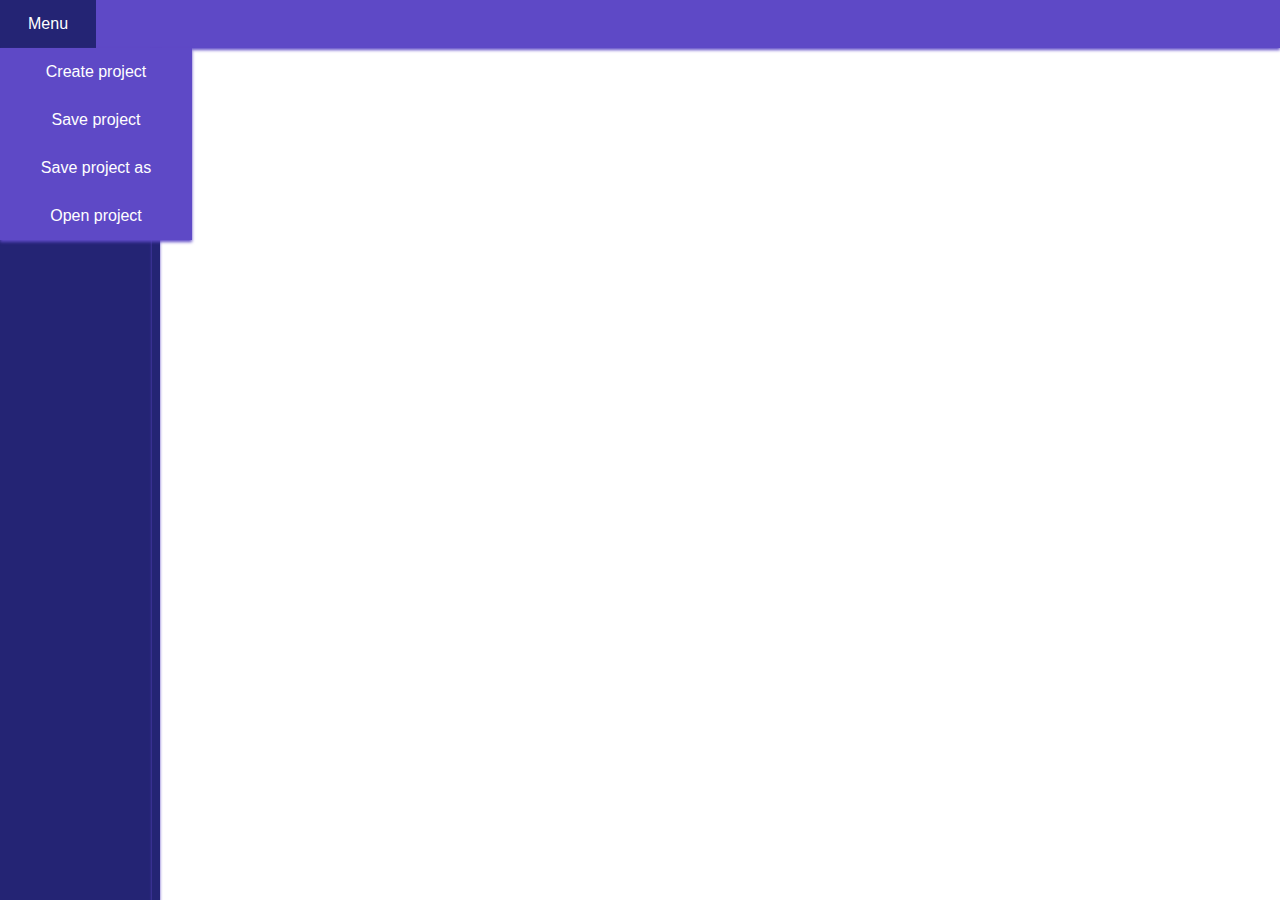
==== bin/index.html @ c23b2cc6 "Add min version. Some changes in project structure." ====
<!DOCTYPE html><html lang="en"><head><meta charset="UTF-8"><meta name="viewport" content="width=device-width, initial-scale=1.0"><style>*,*:before,*:after{margin:0;padding:0;box-sizing:border-box;user-select:none}html{font-size:100%;line-height:1.5;-webkit-text-size-adjust:100%;-webkit-font-smoothing:antialiased;scroll-behavior:smooth}body{font-family:Arial,sans-serif;background-color:#fff;color:#000}html,body{display:flex;flex-direction:column;height:100%}main{flex-grow:1}ul,ol{list-style:none}blockquote,q{quotes:none}blockquote:before,blockquote:after,q:before,q:after{content:""}table{border-collapse:collapse;border-spacing:0}button,input,textarea,select{font:inherit;color:inherit;background:none;border:none;outline:none}img,picture,video,canvas{max-width:100%;height:auto;display:block}a{text-decoration:none;color:inherit}.rflex-none-none-none{display:flex}.rflex-center-center-none{display:flex;align-items:center;justify-content:center}.rflex-center-center-small{display:flex;align-items:center;justify-content:center;gap:.25rem}.rflex-center-spacebetween-none{display:flex;align-items:center;justify-content:space-between}.cflex-none-none-small{display:flex;flex-direction:column;gap:var(--ui-flex-gap-small)}:root{--transition-very-fast: 75ms;--ui-root-color: rgb(94, 73, 198);--ui-root-color-hover: rgb(36, 36, 116);--ui-border-radius-container: 5px;--ui-flex-gap-small: .25rem}.navigator-container{background-color:var(--ui-root-color);box-shadow:0 2px 3px var(--ui-root-color)}.navigator-menu-button-wrapper{width:fit-content!important;position:relative}.navigator-menu-button-wrapper:hover .navigator-menu-list{display:block}.navigator-menu-button{transition:all var(--transition-very-fast);background-color:var(--ui-root-color);padding:.75rem 1.75rem;width:100%;text-align:center;color:#fff;cursor:pointer;position:relative;z-index:10}.navigator-menu-button:hover{transition:all var(--transition-very-fast);background-color:var(--ui-root-color-hover)}.navigator-menu-list{background-color:var(--ui-root-color);box-shadow:0 2px 3px var(--ui-root-color);position:absolute;display:none;left:0%;top:100%;width:12rem;overflow:hidden}.aside-menu-container{background-color:var(--ui-root-color-hover);position:relative;width:10rem;height:100%}.aside-menu-nodes-list{flex-grow:1;height:100%}.aside-menu-resizer{box-shadow:0 2px 3px var(--ui-root-color);transition:all var(--transition-very-fast) ease;width:.5rem;height:100%;cursor:e-resize}.aside-menu-resizer:active{transition:all var(--transition-very-fast) ease;background-color:var(--ui-root-color)}#aside-menu-contextmenu{position:absolute;left:0%;top:0%;z-index:9;width:9rem;background-color:var(--ui-root-color);border-radius:var(--ui-border-radius-container);box-shadow:0 2px 3px var(--ui-root-color);overflow:hidden}.aside-menu-contextmenu-button{transition:all var(--transition-very-fast);padding:.5rem 1rem;cursor:pointer;color:#fff;width:100%}.aside-menu-contextmenu-button:hover{transition:all var(--transition-very-fast) ease;background-color:var(--ui-root-color-hover)}.game-nodes-modal{position:absolute;left:0%;top:0%;width:100%;height:100%;z-index:12;background-color:#0006}.game-nodes-modal-body{border-radius:var(--ui-border-radius-container);box-shadow:0 2px 3px #0006;width:20rem;background-color:#fff;padding:.75rem}.game-nodes-modal-body-header{margin-bottom:.5rem;padding-bottom:.5rem;border-bottom:1px solid rgba(192,192,192,.4)}.game-nodes-modal-body-close-button{border-radius:var(--ui-border-radius-container);color:var(--ui-root-color);transition:all var(--transition-very-fast);border:1px solid var(--ui-root-color);cursor:pointer;padding:.25rem}.game-nodes-modal-body-close-button:hover{border-radius:var(--ui-border-radius-container);transition:all var(--transition-very-fast);border:1px solid var(--ui-root-color);background-color:var(--ui-root-color);box-shadow:0 2px 3px #0006;color:#fff;cursor:pointer;padding:.25rem}.game-nodes-modal-hidden{opacity:0;visibility:hidden}.game-nodes-list-item{border-radius:var(--ui-border-radius-container);transition:all var(--transition-very-fast) ease;text-align:left;padding:.5rem;cursor:pointer}.game-nodes-list-item:hover{transition:all var(--transition-very-fast) ease;background-color:var(--ui-root-color-hover);color:#fff}.game-nodes-list-item-selected{background-color:var(--ui-root-color-hover);color:#fff}.game-nodes-new-node-data-container{width:100%;margin-top:.5rem;padding-top:.5rem;border-top:1px solid rgba(192,192,192,.5)}.game-nodes-node-name-input{border-radius:var(--ui-border-radius-container);border:1px solid var(--ui-root-color);padding:.35rem .5rem}.game-nodes-input-error{border-radius:var(--ui-border-radius-container);color:#fff;padding:.45rem .5rem;background-color:#6e0000}.game-nodes-node-name-input::placeholder{color:var(--ui-root-color)}.game-nodes-form-submit-button{background-color:var(--ui-root-color);border-radius:var(--ui-border-radius-container);padding:.5rem;color:#fff}.game-nodes-form-submit-button:disabled{background-color:#b9abff}</style></head><body id="body"><nav class="navigator-container rflex-none-none-none"><div id="project-actions-button" class="navigator-menu-button navigator-menu-button-wrapper">Menu</div></nav><main><aside class="aside-menu-container rflex-none-none-none"><div class="aside-menu-nodes-list"></div><button class="aside-menu-resizer"></b></aside></main><script>class e{#e=void 0;#t=[];constructor(e){this.#e="string"==typeof e?document.createElement(e):e}get node(){return this.#e}setStyle(e,t){this.#e.style[e]=t}getStyleAsNumber(e){return+this.#e.style[e]}getStyleAsString(e){return this.#e.style[e]}addEvent(e,t){this.#e.addEventListener(e,t),this.#t.push({name:e,callback:t})}removeEvent(e,t){this.#e.removeEventListener(e,t)}delete(){let e=0,t=this.#t.length;for(;e<t;)this.removeEvent(this.#t[e].name,this.#t[e].callback),this.#t.shift(),e++;this.#e.remove(),this.#e=null}}const t={remove:function(...t){let n=0,o=t.length;for(;n<o;)t[n]instanceof e?t[n].delete():t[n]instanceof HTMLElement&&t[n].remove(),n++;t=null},isElementExist:function(e){if(!e)return!1;const t=e.getAttribute("id"),n=e.getAttribute("class");let o;return o=t?document.getElementById(t):document.querySelector(`.${n}`),o===e}};let n=null,o=null,s=null,i=null,l=null,d=null;function r(){a()}function a(){k(),d?.removeEventListener("click",r),t.remove(d,l,i,s,o,n),n=null,o=null,s=null,i=null,l=null,d=null}function u(e){switch(e){case"GameNodesModalContainer":return n;case"GameNodesModalBody":case"GameNodesModalBody":return o;case"GameNodesModalHeader":return s;case"GameNodesModalHeaderTitle":return i;case"GameNodesModalHeaderTitleText":case"GameNodesModalHeaderTitleText":return l;case"GameNodesModalCloseButton":return d}}function c(e){return Array.isArray(e)}function m(e){return null===e||"null"===e}class h{#e=null;constructor(e,t=!0){this.#e=e,"boolean"==typeof t&&!t&&Object.freeze(this)}get(){return this.#e}set(e,t){c(this.#e)&&t&&"string"==typeof e?this.#e[t]=e:this.#e=e}toUpperCase(){return m(this.#e)||c(this.#e)||(this.#e=this.#e.toUpperCase()),this}toLowerCase(){return m(this.#e)||c(this.#e)||(this.#e=this.#e.toLowerCase()),this}trim(){return m(this.#e)||c(this.#e)||(this.str=this.#e.trim()),this}repeat(e){return m(this.#e)||c(this.#e)?(console.warn("You trying to use repeat function on non string value"),this):(this.#e=this.#e.repeat(e),this)}replace(e,t){return m(this.#e)||c(this.#e)?(console.warn("You trying to use replace function on non string value"),this):(this.#e=this.#e.replace(e,t),this)}search(e){return m(this.#e)||c(this.#e)?(console.warn("You trying to use search function on non string value"),0):this.#e.search(e)}slice(e,t){return m(this.#e)||c(this.#e)?(console.warn("You trying to use slice function on non string value"),this):(this.#e=this.#e.slice(e,t),this)}split(e,t){return m(this.#e)||c(this.#e)?(console.warn("You trying to use split function on non string value"),this):(this.#e=this.str.split(e,t),this)}join(e){return m(this.#e)||!c(this.#e)?(console.warn("You trying to use join function on non array value"),this):(this.#e=this.#e.join(e),this)}includes(e,t){return m(this.#e)||!c(this.#e)?(console.warn("You trying to use join function on non array value"),!1):this.#e.includes(e,t)}iterator(e){const t=c(this.#e),n=t?this.#e:this.#e.split("");let o=0;const s=n.length;for(;o<s;){const t=e(n[o]);if("string"!=typeof t)throw new TypeError(`${t} is not of type "string"!`);n[o]=t,o++}return this.#e=t?n:n.join(),this}}const p=new h("2D_CHARACHTER_BODY",!1),v=new h("2D_COLLISION_BODY",!1),y=new h("SPRITE",!1),f=new h("NODE_2D",!1),g=[{type:p,typeName:new h("2D Character Body",!1)},{type:v,typeName:new h("2D Collision Body",!1)},{type:y,typeName:new h("Sprite",!1)},{type:f,typeName:new h("Node 2D",!1)}],C=3;let E=null,L=null,b=null,x=null,w=null,N=null,A=[],M=null;function k(){t.remove(...A,N,b,x,w,L,E),E=null,L=null,b=null,x=null,w=null,N=null,A=[],M=null}let S=null,j=null,B=null;function G(e){e.stopPropagation(),D(),function(){const e="div";n=document.createElement(e),o=document.createElement(e),s=document.createElement(e),i=document.createElement(e),l=document.createElement("p"),d=document.createElement("button"),n.classList.add("game-nodes-modal","game-nodes-modal-hidden","rflex-center-center-none"),o.classList.add("game-nodes-modal-body"),s.classList.add("game-nodes-modal-body-header","rflex-center-spacebetween-none"),i.classList.add("rflex-center-center-small"),d.classList.add("game-nodes-modal-body-close-button","rflex-center-center-none"),l.textContent="Node types",d.innerHTML='<svg width="18" height="18" viewBox="0 0 24 24" fill="none" stroke="currentColor" stroke-width="2" stroke-linecap="round" stroke-linejoin="round" class="lucide lucide-x"><path d="M18 6 6 18"/><path d="m6 6 12 12"/></svg>',i.innerHTML='<svg width="15" height="15" viewBox="0 0 24 24" fill="none" stroke="currentColor" stroke-width="1" stroke-linecap="round" stroke-linejoin="round" class="lucide lucide-workflow"><rect width="8" height="8" x="3" y="3" rx="2"/><path d="M7 11v4a2 2 0 0 0 2 2h4"/><rect width="8" height="8" x="13" y="13" rx="2"/></svg>',i.insertAdjacentElement("beforeend",l),s.appendChild(i),s.appendChild(d),o.appendChild(s),n.appendChild(o),d.addEventListener("click",r),document.getElementById("body").appendChild(n)}(),function(){const e="game-nodes-list-item-selected",t="cflex-none-none-small";E=document.createElement("form"),L=document.createElement("div"),E.setAttribute("class",t),L.setAttribute("class",t);let n=0,o=g.length;for(;n<o;){const t=document.createElement("button"),o=g[n];t.classList.add("game-nodes-list-item"),t.setAttribute("type","button"),t.textContent=o.typeName.get(),t.addEventListener("click",(function(t){const n=t.target;n.classList.contains(e)?n.classList.remove(e):(L.querySelector(`.${e}`)?.classList?.remove(e),n.classList.add(e)),M={type:o.type,typeName:o.typeName,name:"",childrens:{}}})),L.appendChild(t),A.push(t),n++}b=document.createElement("input"),x=document.createElement("button"),w=document.createElement("div"),N=document.createElement("section"),N.classList.add("game-nodes-input-error"),N.setAttribute("hidden","true"),b.setAttribute("placeholder","Node name"),b.classList.add("game-nodes-node-name-input"),x.setAttribute("disabled","true"),x.textContent="Insert new node",x.classList.add("game-nodes-form-submit-button"),w.classList.add("game-nodes-new-node-data-container",t),w.appendChild(b),w.appendChild(N),w.appendChild(x),E.appendChild(L),E.appendChild(w),u("GameNodesModalContainer").querySelector(".game-nodes-modal-body").appendChild(E),E.addEventListener("submit",(function(e){e.preventDefault(),b.value.length<C?(N.textContent="Node name is not correct!",N.removeAttribute("hidden")):M?(M.type,M.typeName,b.value,k(),u("GameNodesModalContainer").classList.add("game-nodes-modal-hidden")):(N.textContent="You need to select node type!",N.removeAttribute("hidden"))}))}(),u("GameNodesModalContainer").classList.remove("game-nodes-modal-hidden")}function D(){S?.removeEventListener("click",G),t.remove(S,j,B),S=null,j=null,B=null}function T(e){switch(e){case"AsideContextMenu":return B;case"AddNode":return S;case"RemoveNode":return j}}function Y(e,t,n){switch(e){case"AsideContextMenu":B.style[t]=n;break;case"AddNode":S.style[t]=n;break;case"RemoveNode":j.style[t]=n}}const H=document.querySelector(".aside-menu-resizer"),I=document.querySelector(".aside-menu-container"),O=4,R=9,$=window.innerWidth;let q=0;function _(e){e.preventDefault();const t=e.clientX,n=e.clientY;T("AsideContextMenu")?(Y("AsideContextMenu","left",`${t}px`),Y("AsideContextMenu","top",n-40+"px")):(function(){const e="aside-menu-contextmenu-button",t="button";S=document.createElement(t),j=document.createElement(t),B=document.createElement("section"),S.classList.add(e),j.classList.add(e),S.textContent="Add new node",j.textContent="Remove node",S.addEventListener("click",G),B.setAttribute("id","aside-menu-contextmenu"),B.appendChild(S),B.appendChild(j)}(),Y("AsideContextMenu","left",`${t}px`),Y("AsideContextMenu","top",n-40+"px"),I.appendChild(T("AsideContextMenu")))}function z(){q=0,document.body.removeEventListener("mousemove",U)}function P(){q=parseFloat(getComputedStyle(H).width),document.body.addEventListener("mousemove",U),D()}function U(e){const t=e.clientX+q;t<$/O&&!(t<$/R)&&(I.style.width=`${t}px`)}const X=document.getElementById("project-actions-button");let F=null,W=null,J=null,K=null,Q=null;function V(){(function(){const e="navigator-menu-button",t="button";F=document.createElement(t),W=document.createElement(t),J=document.createElement(t),K=document.createElement(t),F.classList.add(e),W.classList.add(e),J.classList.add(e),K.classList.add(e),F.textContent="Create project",W.textContent="Save project",J.textContent="Save project as",K.textContent="Open project",Q=document.createElement("ul"),Q.classList.add("navigator-menu-list"),Q.appendChild(F),Q.appendChild(W),Q.appendChild(J),Q.appendChild(K)})(),X.appendChild(Q)}function Z(){t.remove(F,W,J,K,Q),F=null,W=null,J=null,K=null,Q=null}document.body.addEventListener("click",(function(e){document.body.removeEventListener("mousemove",U);const t=u("GameNodesModalBody"),n=T("AsideContextMenu"),o=u("GameNodesModalContainer");n&&!n.contains(e.target)&&D(),o&&!t.contains(e.target)&&a()})),X.addEventListener("mouseenter",V),X.addEventListener("mouseleave",Z),H.addEventListener("mousedown",P),H.addEventListener("mouseup",z),I.addEventListener("contextmenu",_);</script></body></html>
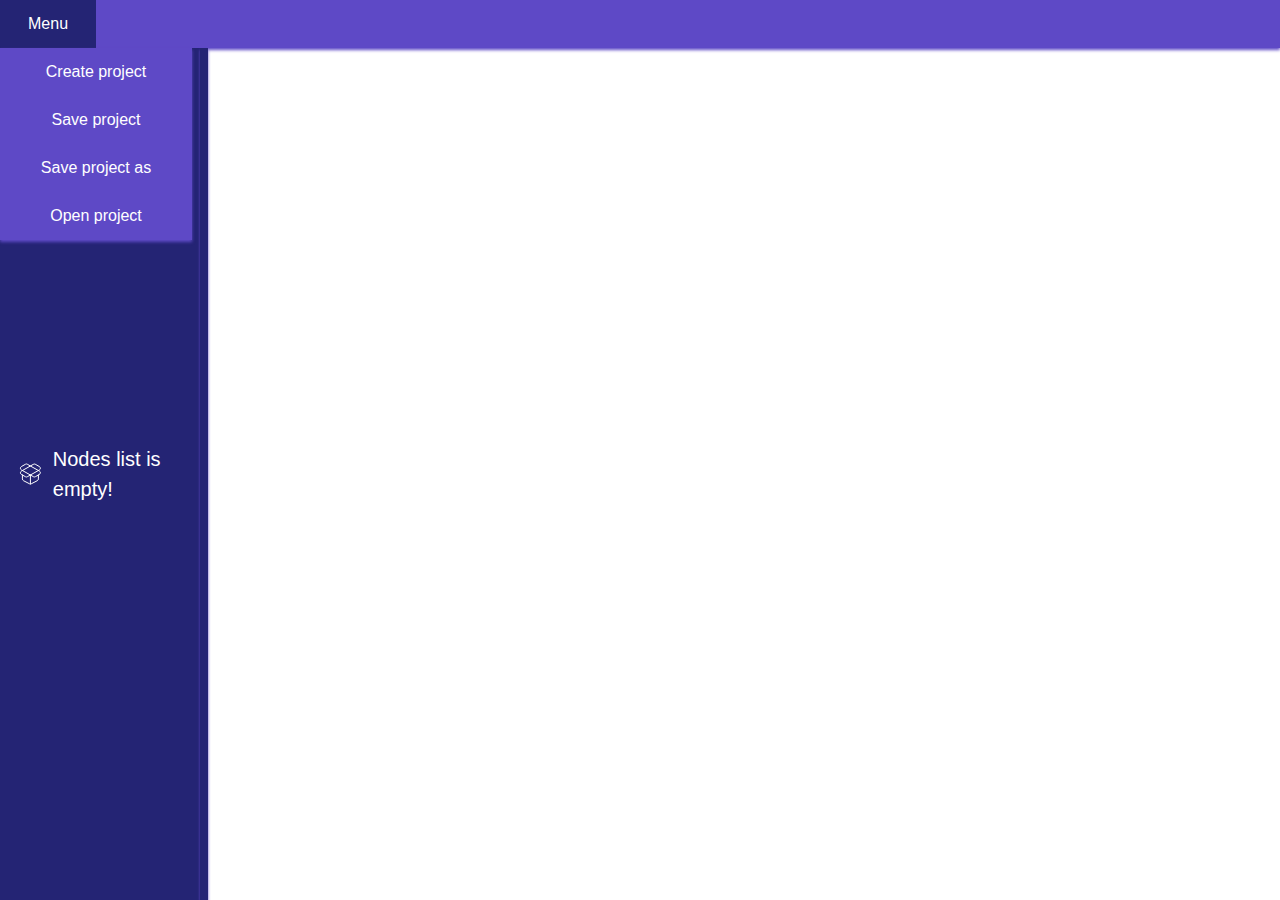
==== commit 8c3a139f: "Add UI State class und UI Element class for simple work with HTML DOM elements." ====
--- a/bin/index.html
+++ b/bin/index.html
@@ -1 +1 @@
-<!DOCTYPE html><html lang="en"><head><meta charset="UTF-8"><meta name="viewport" content="width=device-width, initial-scale=1.0"><style>*,*:before,*:after{margin:0;padding:0;box-sizing:border-box;user-select:none}html{font-size:100%;line-height:1.5;-webkit-text-size-adjust:100%;-webkit-font-smoothing:antialiased;scroll-behavior:smooth}body{font-family:Arial,sans-serif;background-color:#fff;color:#000}html,body{display:flex;flex-direction:column;height:100%}main{flex-grow:1}ul,ol{list-style:none}blockquote,q{quotes:none}blockquote:before,blockquote:after,q:before,q:after{content:""}table{border-collapse:collapse;border-spacing:0}button,input,textarea,select{font:inherit;color:inherit;background:none;border:none;outline:none}img,picture,video,canvas{max-width:100%;height:auto;display:block}a{text-decoration:none;color:inherit}.rflex-none-none-none{display:flex}.rflex-center-center-none{display:flex;align-items:center;justify-content:center}.rflex-center-center-small{display:flex;align-items:center;justify-content:center;gap:.25rem}.rflex-center-spacebetween-none{display:flex;align-items:center;justify-content:space-between}.cflex-none-none-small{display:flex;flex-direction:column;gap:var(--ui-flex-gap-small)}:root{--transition-very-fast: 75ms;--ui-root-color: rgb(94, 73, 198);--ui-root-color-hover: rgb(36, 36, 116);--ui-border-radius-container: 5px;--ui-flex-gap-small: .25rem}.navigator-container{background-color:var(--ui-root-color);box-shadow:0 2px 3px var(--ui-root-color)}.navigator-menu-button-wrapper{width:fit-content!important;position:relative}.navigator-menu-button-wrapper:hover .navigator-menu-list{display:block}.navigator-menu-button{transition:all var(--transition-very-fast);background-color:var(--ui-root-color);padding:.75rem 1.75rem;width:100%;text-align:center;color:#fff;cursor:pointer;position:relative;z-index:10}.navigator-menu-button:hover{transition:all var(--transition-very-fast);background-color:var(--ui-root-color-hover)}.navigator-menu-list{background-color:var(--ui-root-color);box-shadow:0 2px 3px var(--ui-root-color);position:absolute;display:none;left:0%;top:100%;width:12rem;overflow:hidden}.aside-menu-container{background-color:var(--ui-root-color-hover);position:relative;width:10rem;height:100%}.aside-menu-nodes-list{flex-grow:1;height:100%}.aside-menu-resizer{box-shadow:0 2px 3px var(--ui-root-color);transition:all var(--transition-very-fast) ease;width:.5rem;height:100%;cursor:e-resize}.aside-menu-resizer:active{transition:all var(--transition-very-fast) ease;background-color:var(--ui-root-color)}#aside-menu-contextmenu{position:absolute;left:0%;top:0%;z-index:9;width:9rem;background-color:var(--ui-root-color);border-radius:var(--ui-border-radius-container);box-shadow:0 2px 3px var(--ui-root-color);overflow:hidden}.aside-menu-contextmenu-button{transition:all var(--transition-very-fast);padding:.5rem 1rem;cursor:pointer;color:#fff;width:100%}.aside-menu-contextmenu-button:hover{transition:all var(--transition-very-fast) ease;background-color:var(--ui-root-color-hover)}.game-nodes-modal{position:absolute;left:0%;top:0%;width:100%;height:100%;z-index:12;background-color:#0006}.game-nodes-modal-body{border-radius:var(--ui-border-radius-container);box-shadow:0 2px 3px #0006;width:20rem;background-color:#fff;padding:.75rem}.game-nodes-modal-body-header{margin-bottom:.5rem;padding-bottom:.5rem;border-bottom:1px solid rgba(192,192,192,.4)}.game-nodes-modal-body-close-button{border-radius:var(--ui-border-radius-container);color:var(--ui-root-color);transition:all var(--transition-very-fast);border:1px solid var(--ui-root-color);cursor:pointer;padding:.25rem}.game-nodes-modal-body-close-button:hover{border-radius:var(--ui-border-radius-container);transition:all var(--transition-very-fast);border:1px solid var(--ui-root-color);background-color:var(--ui-root-color);box-shadow:0 2px 3px #0006;color:#fff;cursor:pointer;padding:.25rem}.game-nodes-modal-hidden{opacity:0;visibility:hidden}.game-nodes-list-item{border-radius:var(--ui-border-radius-container);transition:all var(--transition-very-fast) ease;text-align:left;padding:.5rem;cursor:pointer}.game-nodes-list-item:hover{transition:all var(--transition-very-fast) ease;background-color:var(--ui-root-color-hover);color:#fff}.game-nodes-list-item-selected{background-color:var(--ui-root-color-hover);color:#fff}.game-nodes-new-node-data-container{width:100%;margin-top:.5rem;padding-top:.5rem;border-top:1px solid rgba(192,192,192,.5)}.game-nodes-node-name-input{border-radius:var(--ui-border-radius-container);border:1px solid var(--ui-root-color);padding:.35rem .5rem}.game-nodes-input-error{border-radius:var(--ui-border-radius-container);color:#fff;padding:.45rem .5rem;background-color:#6e0000}.game-nodes-node-name-input::placeholder{color:var(--ui-root-color)}.game-nodes-form-submit-button{background-color:var(--ui-root-color);border-radius:var(--ui-border-radius-container);padding:.5rem;color:#fff}.game-nodes-form-submit-button:disabled{background-color:#b9abff}</style></head><body id="body"><nav class="navigator-container rflex-none-none-none"><div id="project-actions-button" class="navigator-menu-button navigator-menu-button-wrapper">Menu</div></nav><main><aside class="aside-menu-container rflex-none-none-none"><div class="aside-menu-nodes-list"></div><button class="aside-menu-resizer"></b></aside></main><script>class e{#e=void 0;#t=[];constructor(e){this.#e="string"==typeof e?document.createElement(e):e}get node(){return this.#e}setStyle(e,t){this.#e.style[e]=t}getStyleAsNumber(e){return+this.#e.style[e]}getStyleAsString(e){return this.#e.style[e]}addEvent(e,t){this.#e.addEventListener(e,t),this.#t.push({name:e,callback:t})}removeEvent(e,t){this.#e.removeEventListener(e,t)}delete(){let e=0,t=this.#t.length;for(;e<t;)this.removeEvent(this.#t[e].name,this.#t[e].callback),this.#t.shift(),e++;this.#e.remove(),this.#e=null}}const t={remove:function(...t){let n=0,o=t.length;for(;n<o;)t[n]instanceof e?t[n].delete():t[n]instanceof HTMLElement&&t[n].remove(),n++;t=null},isElementExist:function(e){if(!e)return!1;const t=e.getAttribute("id"),n=e.getAttribute("class");let o;return o=t?document.getElementById(t):document.querySelector(`.${n}`),o===e}};let n=null,o=null,s=null,i=null,l=null,d=null;function r(){a()}function a(){k(),d?.removeEventListener("click",r),t.remove(d,l,i,s,o,n),n=null,o=null,s=null,i=null,l=null,d=null}function u(e){switch(e){case"GameNodesModalContainer":return n;case"GameNodesModalBody":case"GameNodesModalBody":return o;case"GameNodesModalHeader":return s;case"GameNodesModalHeaderTitle":return i;case"GameNodesModalHeaderTitleText":case"GameNodesModalHeaderTitleText":return l;case"GameNodesModalCloseButton":return d}}function c(e){return Array.isArray(e)}function m(e){return null===e||"null"===e}class h{#e=null;constructor(e,t=!0){this.#e=e,"boolean"==typeof t&&!t&&Object.freeze(this)}get(){return this.#e}set(e,t){c(this.#e)&&t&&"string"==typeof e?this.#e[t]=e:this.#e=e}toUpperCase(){return m(this.#e)||c(this.#e)||(this.#e=this.#e.toUpperCase()),this}toLowerCase(){return m(this.#e)||c(this.#e)||(this.#e=this.#e.toLowerCase()),this}trim(){return m(this.#e)||c(this.#e)||(this.str=this.#e.trim()),this}repeat(e){return m(this.#e)||c(this.#e)?(console.warn("You trying to use repeat function on non string value"),this):(this.#e=this.#e.repeat(e),this)}replace(e,t){return m(this.#e)||c(this.#e)?(console.warn("You trying to use replace function on non string value"),this):(this.#e=this.#e.replace(e,t),this)}search(e){return m(this.#e)||c(this.#e)?(console.warn("You trying to use search function on non string value"),0):this.#e.search(e)}slice(e,t){return m(this.#e)||c(this.#e)?(console.warn("You trying to use slice function on non string value"),this):(this.#e=this.#e.slice(e,t),this)}split(e,t){return m(this.#e)||c(this.#e)?(console.warn("You trying to use split function on non string value"),this):(this.#e=this.str.split(e,t),this)}join(e){return m(this.#e)||!c(this.#e)?(console.warn("You trying to use join function on non array value"),this):(this.#e=this.#e.join(e),this)}includes(e,t){return m(this.#e)||!c(this.#e)?(console.warn("You trying to use join function on non array value"),!1):this.#e.includes(e,t)}iterator(e){const t=c(this.#e),n=t?this.#e:this.#e.split("");let o=0;const s=n.length;for(;o<s;){const t=e(n[o]);if("string"!=typeof t)throw new TypeError(`${t} is not of type "string"!`);n[o]=t,o++}return this.#e=t?n:n.join(),this}}const p=new h("2D_CHARACHTER_BODY",!1),v=new h("2D_COLLISION_BODY",!1),y=new h("SPRITE",!1),f=new h("NODE_2D",!1),g=[{type:p,typeName:new h("2D Character Body",!1)},{type:v,typeName:new h("2D Collision Body",!1)},{type:y,typeName:new h("Sprite",!1)},{type:f,typeName:new h("Node 2D",!1)}],C=3;let E=null,L=null,b=null,x=null,w=null,N=null,A=[],M=null;function k(){t.remove(...A,N,b,x,w,L,E),E=null,L=null,b=null,x=null,w=null,N=null,A=[],M=null}let S=null,j=null,B=null;function G(e){e.stopPropagation(),D(),function(){const e="div";n=document.createElement(e),o=document.createElement(e),s=document.createElement(e),i=document.createElement(e),l=document.createElement("p"),d=document.createElement("button"),n.classList.add("game-nodes-modal","game-nodes-modal-hidden","rflex-center-center-none"),o.classList.add("game-nodes-modal-body"),s.classList.add("game-nodes-modal-body-header","rflex-center-spacebetween-none"),i.classList.add("rflex-center-center-small"),d.classList.add("game-nodes-modal-body-close-button","rflex-center-center-none"),l.textContent="Node types",d.innerHTML='<svg width="18" height="18" viewBox="0 0 24 24" fill="none" stroke="currentColor" stroke-width="2" stroke-linecap="round" stroke-linejoin="round" class="lucide lucide-x"><path d="M18 6 6 18"/><path d="m6 6 12 12"/></svg>',i.innerHTML='<svg width="15" height="15" viewBox="0 0 24 24" fill="none" stroke="currentColor" stroke-width="1" stroke-linecap="round" stroke-linejoin="round" class="lucide lucide-workflow"><rect width="8" height="8" x="3" y="3" rx="2"/><path d="M7 11v4a2 2 0 0 0 2 2h4"/><rect width="8" height="8" x="13" y="13" rx="2"/></svg>',i.insertAdjacentElement("beforeend",l),s.appendChild(i),s.appendChild(d),o.appendChild(s),n.appendChild(o),d.addEventListener("click",r),document.getElementById("body").appendChild(n)}(),function(){const e="game-nodes-list-item-selected",t="cflex-none-none-small";E=document.createElement("form"),L=document.createElement("div"),E.setAttribute("class",t),L.setAttribute("class",t);let n=0,o=g.length;for(;n<o;){const t=document.createElement("button"),o=g[n];t.classList.add("game-nodes-list-item"),t.setAttribute("type","button"),t.textContent=o.typeName.get(),t.addEventListener("click",(function(t){const n=t.target;n.classList.contains(e)?n.classList.remove(e):(L.querySelector(`.${e}`)?.classList?.remove(e),n.classList.add(e)),M={type:o.type,typeName:o.typeName,name:"",childrens:{}}})),L.appendChild(t),A.push(t),n++}b=document.createElement("input"),x=document.createElement("button"),w=document.createElement("div"),N=document.createElement("section"),N.classList.add("game-nodes-input-error"),N.setAttribute("hidden","true"),b.setAttribute("placeholder","Node name"),b.classList.add("game-nodes-node-name-input"),x.setAttribute("disabled","true"),x.textContent="Insert new node",x.classList.add("game-nodes-form-submit-button"),w.classList.add("game-nodes-new-node-data-container",t),w.appendChild(b),w.appendChild(N),w.appendChild(x),E.appendChild(L),E.appendChild(w),u("GameNodesModalContainer").querySelector(".game-nodes-modal-body").appendChild(E),E.addEventListener("submit",(function(e){e.preventDefault(),b.value.length<C?(N.textContent="Node name is not correct!",N.removeAttribute("hidden")):M?(M.type,M.typeName,b.value,k(),u("GameNodesModalContainer").classList.add("game-nodes-modal-hidden")):(N.textContent="You need to select node type!",N.removeAttribute("hidden"))}))}(),u("GameNodesModalContainer").classList.remove("game-nodes-modal-hidden")}function D(){S?.removeEventListener("click",G),t.remove(S,j,B),S=null,j=null,B=null}function T(e){switch(e){case"AsideContextMenu":return B;case"AddNode":return S;case"RemoveNode":return j}}function Y(e,t,n){switch(e){case"AsideContextMenu":B.style[t]=n;break;case"AddNode":S.style[t]=n;break;case"RemoveNode":j.style[t]=n}}const H=document.querySelector(".aside-menu-resizer"),I=document.querySelector(".aside-menu-container"),O=4,R=9,$=window.innerWidth;let q=0;function _(e){e.preventDefault();const t=e.clientX,n=e.clientY;T("AsideContextMenu")?(Y("AsideContextMenu","left",`${t}px`),Y("AsideContextMenu","top",n-40+"px")):(function(){const e="aside-menu-contextmenu-button",t="button";S=document.createElement(t),j=document.createElement(t),B=document.createElement("section"),S.classList.add(e),j.classList.add(e),S.textContent="Add new node",j.textContent="Remove node",S.addEventListener("click",G),B.setAttribute("id","aside-menu-contextmenu"),B.appendChild(S),B.appendChild(j)}(),Y("AsideContextMenu","left",`${t}px`),Y("AsideContextMenu","top",n-40+"px"),I.appendChild(T("AsideContextMenu")))}function z(){q=0,document.body.removeEventListener("mousemove",U)}function P(){q=parseFloat(getComputedStyle(H).width),document.body.addEventListener("mousemove",U),D()}function U(e){const t=e.clientX+q;t<$/O&&!(t<$/R)&&(I.style.width=`${t}px`)}const X=document.getElementById("project-actions-button");let F=null,W=null,J=null,K=null,Q=null;function V(){(function(){const e="navigator-menu-button",t="button";F=document.createElement(t),W=document.createElement(t),J=document.createElement(t),K=document.createElement(t),F.classList.add(e),W.classList.add(e),J.classList.add(e),K.classList.add(e),F.textContent="Create project",W.textContent="Save project",J.textContent="Save project as",K.textContent="Open project",Q=document.createElement("ul"),Q.classList.add("navigator-menu-list"),Q.appendChild(F),Q.appendChild(W),Q.appendChild(J),Q.appendChild(K)})(),X.appendChild(Q)}function Z(){t.remove(F,W,J,K,Q),F=null,W=null,J=null,K=null,Q=null}document.body.addEventListener("click",(function(e){document.body.removeEventListener("mousemove",U);const t=u("GameNodesModalBody"),n=T("AsideContextMenu"),o=u("GameNodesModalContainer");n&&!n.contains(e.target)&&D(),o&&!t.contains(e.target)&&a()})),X.addEventListener("mouseenter",V),X.addEventListener("mouseleave",Z),H.addEventListener("mousedown",P),H.addEventListener("mouseup",z),I.addEventListener("contextmenu",_);</script></body></html>+<!DOCTYPE html><html lang="en"><head><meta charset="UTF-8"><meta name="viewport" content="width=device-width, initial-scale=1.0"><style>*,*:before,*:after{margin:0;padding:0;box-sizing:border-box;user-select:none}html{font-size:100%;line-height:1.5;-webkit-text-size-adjust:100%;-webkit-font-smoothing:antialiased;scroll-behavior:smooth}body{font-family:Arial,sans-serif;background-color:#fff;color:#000}html,body{display:flex;flex-direction:column;height:100%}main{flex-grow:1}ul,ol{list-style:none}blockquote,q{quotes:none}blockquote:before,blockquote:after,q:before,q:after{content:""}table{border-collapse:collapse;border-spacing:0}button,input,textarea,select{font:inherit;color:inherit;background:none;border:none;outline:none}button{cursor:pointer}img,picture,video,canvas{max-width:100%;height:auto;display:block}a{text-decoration:none;color:inherit}.rflex-none-none-none{display:flex}.rflex-center-center-none{display:flex;align-items:center;justify-content:center}.rflex-center-center-small{display:flex;align-items:center;justify-content:center;gap:var(--ui-flex-gap-small)}.rflex-center-center-medium{display:flex;align-items:center;justify-content:center;gap:var(--ui-flex-gap-medium)}.rflex-center-spacebetween-none{display:flex;align-items:center;justify-content:space-between}.cflex-none-none-small{display:flex;flex-direction:column;gap:var(--ui-flex-gap-small)}:root{--transition-very-fast: 75ms;--ui-root-color: rgb(94, 73, 198);--ui-root-color-hover: rgb(36, 36, 116);--ui-border-radius-container: 5px;--ui-flex-gap-small: .25rem;--ui-flex-gap-medium: .5rem }.navigator-container{background-color:var(--ui-root-color);box-shadow:0 2px 3px var(--ui-root-color)}.navigator-menu-button-wrapper{width:fit-content!important;position:relative}.navigator-menu-button-wrapper:hover .navigator-menu-list{display:block}.navigator-menu-button{transition:all var(--transition-very-fast);background-color:var(--ui-root-color);padding:.75rem 1.75rem;width:100%;text-align:center;color:#fff;cursor:pointer;position:relative;z-index:10}.navigator-menu-button:hover{transition:all var(--transition-very-fast);background-color:var(--ui-root-color-hover)}.navigator-menu-list{background-color:var(--ui-root-color);box-shadow:0 2px 3px var(--ui-root-color);position:absolute;display:none;left:0%;top:100%;width:12rem;overflow:hidden}.aside-menu-container{background-color:var(--ui-root-color-hover);position:relative;width:13rem;height:100%}.aside-menu-nodes-list{flex-grow:1;height:100%}.aside-menu-resizer{box-shadow:0 2px 3px var(--ui-root-color);transition:all var(--transition-very-fast) ease;width:.5rem;flex-shrink:0;height:100%;cursor:e-resize}.aside-menu-resizer:active{transition:all var(--transition-very-fast) ease;background-color:var(--ui-root-color)}.aside-menu-nodes-list-empty{font-size:1.25rem;height:100%;padding:0 1rem;color:#fff}.aside-menu-nodes-list-empty>svg{flex-shrink:0;width:1.8rem}#aside-menu-contextmenu{position:absolute;left:0%;top:0%;z-index:9;width:9rem;background-color:var(--ui-root-color);border-radius:var(--ui-border-radius-container);box-shadow:0 2px 3px var(--ui-root-color);overflow:hidden}.aside-menu-contextmenu-button{transition:all var(--transition-very-fast);padding:.5rem 1rem;cursor:pointer;color:#fff;width:100%}.aside-menu-contextmenu-button:hover{transition:all var(--transition-very-fast) ease;background-color:var(--ui-root-color-hover)}.game-nodes-modal{position:absolute;left:0%;top:0%;width:100%;height:100%;z-index:12;background-color:#0006}.game-nodes-modal-body{border-radius:var(--ui-border-radius-container);box-shadow:0 2px 3px #0006;width:20rem;background-color:#fff;padding:.75rem}.game-nodes-modal-body-header{margin-bottom:.5rem;padding-bottom:.5rem;border-bottom:1px solid rgba(192,192,192,.4)}.game-nodes-modal-body-close-button{border-radius:var(--ui-border-radius-container);color:var(--ui-root-color);transition:all var(--transition-very-fast);border:1px solid var(--ui-root-color);cursor:pointer;padding:.25rem}.game-nodes-modal-body-close-button:hover{border-radius:var(--ui-border-radius-container);transition:all var(--transition-very-fast);border:1px solid var(--ui-root-color);background-color:var(--ui-root-color);box-shadow:0 2px 3px #0006;color:#fff;cursor:pointer;padding:.25rem}.game-nodes-modal-hidden{opacity:0;visibility:hidden}.game-nodes-list-item{border-radius:var(--ui-border-radius-container);transition:all var(--transition-very-fast) ease;text-align:left;padding:.5rem;cursor:pointer}.game-nodes-list-item:hover{transition:all var(--transition-very-fast) ease;background-color:var(--ui-root-color-hover);color:#fff}.game-nodes-list-item-selected{background-color:var(--ui-root-color-hover);color:#fff}.game-nodes-new-node-data-container{width:100%;margin-top:.5rem;padding-top:.5rem;border-top:1px solid rgba(192,192,192,.5)}.game-nodes-node-name-input{border-radius:var(--ui-border-radius-container);border:1px solid var(--ui-root-color);padding:.35rem .5rem}.game-nodes-input-error{border-radius:var(--ui-border-radius-container);color:#fff;padding:.45rem .5rem;background-color:#6e0000}.game-nodes-node-name-input::placeholder{color:var(--ui-root-color)}.game-nodes-form-submit-button{background-color:var(--ui-root-color);border-radius:var(--ui-border-radius-container);padding:.5rem;color:#fff}.game-nodes-form-submit-button:disabled{background-color:#b9abff;cursor:auto}</style></head><body id="body"><nav class="navigator-container rflex-none-none-none"><div id="project-actions-button" class="navigator-menu-button navigator-menu-button-wrapper">Menu</div></nav><main><aside class="aside-menu-container rflex-none-none-none"><div data-node="root" class="aside-menu-nodes-list"></div><button class="aside-menu-resizer"></b></aside></main></body><script>class e{#e=null;#t=null;constructor(e){this.#e=document.createElement(e),this.#t=[]}set(e,...t){return"function"==typeof this.#e[e]&&this.#e[e](...t),("object"==typeof this.#e[e]||"string"==typeof this.#e[e]||"number"==typeof this.#e[e]||typeof this.#e[e]>"u")&&(this.#e[e]=t),this}get(e){return this.#e[e]}getDOMElement(){return this.#e}addEvent(e,t){this.#e.addEventListener(e,t),this.#t.push({eventName:e,callback:t})}removeEvent(e,t){let n=[],s=0,o=this.#t.length;for(;s<o;)e!==this.#t[s].eventName&&!Object.is(t,this.#t[s].callback)&&n.push(this.#t[s]),s++;this.#e.removeEventLisneter(e,t),this.#t=n}delete(){let e=0,t=this.#t.length;for(;e<t;)this.#e.removeEventListener(this.#t[e].eventName,this.#t[e].callback),this.#t.shift(),e++;this.#e.remove(),this.#e=null,this.#t=null}}const t={remove:function(...t){let n=0,s=t.length;for(;n<s;)t[n]instanceof e?t[n].delete():t[n]instanceof HTMLElement&&t[n].remove(),n++;t=null},isElementExist:function(e){if(!e)return!1;switch(typeof e){case"string":return document.querySelector(e);case"object":const t=e.getAttribute("id"),n=e.getAttribute("class");let s;if(s=t?.length>0?document.getElementById(t):document.getElementsByClassName(n),s===e)return!0}return!1}};let n=null,s=null,o=null,i=null,l=null,r=null;function u(){a(),localStorage.removeItem(LOCAL_STORAGE_ADD_NODE_POSITION_KEY)}function a(){L(),t.remove(r,l,i,o,s,n),n=null,s=null,o=null,i=null,l=null,r=null}function d(e){switch(e){case"GameNodesModalContainer":return n;case"GameNodesModalBody":case"GameNodesModalBody":return s;case"GameNodesModalHeader":return o;case"GameNodesModalHeaderTitle":return i;case"GameNodesModalHeaderTitleText":case"GameNodesModalHeaderTitleText":return l;case"GameNodesModalCloseButton":return r}}function c(e){return Array.isArray(e)}function m(e){return null===e||"null"===e}class h{#e=null;constructor(e,t=!0){this.#e=e,"boolean"==typeof t&&!t&&Object.freeze(this)}get(){return this.#e}set(e,t){c(this.#e)&&t&&"string"==typeof e?this.#e[t]=e:this.#e=e}toUpperCase(){return m(this.#e)||c(this.#e)||(this.#e=this.#e.toUpperCase()),this}toLowerCase(){return m(this.#e)||c(this.#e)||(this.#e=this.#e.toLowerCase()),this}trim(){return m(this.#e)||c(this.#e)||(this.str=this.#e.trim()),this}repeat(e){return m(this.#e)||c(this.#e)?(console.warn("You trying to use repeat function on non string value"),this):(this.#e=this.#e.repeat(e),this)}replace(e,t){return m(this.#e)||c(this.#e)?(console.warn("You trying to use replace function on non string value"),this):(this.#e=this.#e.replace(e,t),this)}search(e){return m(this.#e)||c(this.#e)?(console.warn("You trying to use search function on non string value"),0):this.#e.search(e)}slice(e,t){return m(this.#e)||c(this.#e)?(console.warn("You trying to use slice function on non string value"),this):(this.#e=this.#e.slice(e,t),this)}split(e,t){return m(this.#e)||c(this.#e)?(console.warn("You trying to use split function on non string value"),this):(this.#e=this.str.split(e,t),this)}join(e){return m(this.#e)||!c(this.#e)?(console.warn("You trying to use join function on non array value"),this):(this.#e=this.#e.join(e),this)}includes(e,t){return m(this.#e)||!c(this.#e)?(console.warn("You trying to use join function on non array value"),!1):this.#e.includes(e,t)}iterator(e){const t=c(this.#e),n=t?this.#e:this.#e.split("");let s=0;const o=n.length;for(;s<o;){const t=e(n[s]);if("string"!=typeof t)throw new TypeError(`${t} is not of type "string"!`);n[s]=t,s++}return this.#e=t?n:n.join(),this}}const p=new h("2D_CHARACHTER_BODY",!1),g=new h("2D_COLLISION_BODY",!1),f=new h("SPRITE",!1),v=new h("NODE_2D",!1),y=[{type:p,typeName:new h("2D Character Body",!1)},{type:g,typeName:new h("2D Collision Body",!1)},{type:f,typeName:new h("Sprite",!1)},{type:v,typeName:new h("Node 2D",!1)}],b=3,E="ADD_NODE_POSITION";let w=null,M=null,A=null,D=null,O=null,C=null,x=[],N=null;function L(){t.remove(...x,C,D,O,A,M,w),w=null,M=null,A=null,D=null,O=null,C=null,x=[],N=null}function k(e){if(e.preventDefault(),A.get("value").length<b)C.set("textContent","Node name is not correct!"),C.set("removeAttribute","hidden");else if(N){let e={type:N.type,typeName:N.typeName,name:A.get("value"),childrens:{}};(function(e){if("AsideMenuNodes"===e)return U})("AsideMenuNodes").update((t=>{if("root"===localStorage.getItem(E))return e})),L(),d("GameNodesModalContainer").getDOMElement().classList.add("game-nodes-modal-hidden")}else C.set("textContent","You need to select node type!"),C.set("removeAttribute","hidden")}function S(){j()?D.set("removeAttribute","disabled"):D.set("setAttribute","disabled","true")}function j(){return A.get("value").length>b&&N}let I=null,B=null,T=null;function G(t){t.stopPropagation(),Y(),function(){const t="div";r=new e("button"),r.set("setAttribute","class","game-nodes-modal-body-close-button rflex-center-center-none").set("innerHTML",'<svg width="18" height="18" viewBox="0 0 24 24" fill="none" stroke="currentColor" stroke-width="2" stroke-linecap="round" stroke-linejoin="round" class="lucide lucide-x"><path d="M18 6 6 18"/><path d="m6 6 12 12"/></svg>').addEvent("click",u),l=new e("p"),l.set("textContent","Node types"),i=new e(t),i.set("setAttribute","class","rflex-center-center-small").set("innerHTML",'<svg width="15" height="15" viewBox="0 0 24 24" fill="none" stroke="currentColor" stroke-width="1" stroke-linecap="round" stroke-linejoin="round" class="lucide lucide-workflow"><rect width="8" height="8" x="3" y="3" rx="2"/><path d="M7 11v4a2 2 0 0 0 2 2h4"/><rect width="8" height="8" x="13" y="13" rx="2"/></svg>').set("insertAdjacentElement","beforeend",l.getDOMElement()),o=new e("section"),o.set("setAttribute","class","game-nodes-modal-body-header rflex-center-spacebetween-none").set("append",i.getDOMElement(),r.getDOMElement()),s=new e(t),s.set("setAttribute","class","game-nodes-modal-body").set("appendChild",o.getDOMElement()),n=new e(t),n.set("setAttribute","class","game-nodes-modal game-nodes-modal-hidden rflex-center-center-none").set("appendChild",s.getDOMElement()),document.getElementById("body").appendChild(n.getDOMElement())}(),function(){const t="game-nodes-list-item-selected",n="cflex-none-none-small";A=new e("input"),A.set("setAttribute","placeholder","New node name").set("setAttribute","name","node-name").set("setAttribute","class","game-nodes-node-name-input").addEvent("input",S),D=new e("button"),D.set("setAttribute","disabled","true").set("setAttribute","class","game-nodes-form-submit-button").set("textContent","Insert new node"),C=new e("section"),C.set("setAttribute","hidden","true").set("setAttribute","class","game-nodes-input-error"),O=new e("div"),O.set("setAttribute","class",`game-nodes-new-node-data-container ${n}`).set("append",A.getDOMElement(),C.getDOMElement(),D.getDOMElement()),M=new e("div"),M.set("setAttribute","class",n);let s=0,o=y.length;for(;s<o;){const n=new e("button"),o=y[s];n.set("setAttribute","type","button").set("setAttribute","class","game-nodes-list-item").set("append",o.typeName.get()).addEvent("click",(function(e){const n=e.target;n.classList.contains(t)?(n.classList.remove(t),N=null,D.set("setAttribute","disabled","true")):(M.getDOMElement().querySelector(`.${t}`)?.classList?.remove(t),n.classList.add(t),N={type:o.type,typeName:o.typeName,name:"",childrens:{}},j()&&D.set("removeAttribute","disabled"))})),M.set("appendChild",n.getDOMElement()),x.push(n),s++}w=new e("form"),w.set("setAttribute","class",n).set("append",M.getDOMElement(),O.getDOMElement()).addEvent("submit",k),d("GameNodesModalContainer").getDOMElement().querySelector(".game-nodes-modal-body").appendChild(w.getDOMElement())}(),d("GameNodesModalContainer").getDOMElement().classList.remove("game-nodes-modal-hidden")}function Y(){t.remove(I,B,T),I=null,B=null,T=null}function _(e){switch(e){case"AsideContextMenu":return T;case"AddNode":return I;case"RemoveNode":return B}}const H=document.querySelector(".aside-menu-resizer"),q=document.querySelector(".aside-menu-container"),R=3,$=8,z=window.innerWidth;let P=0;const U=new class{#e=null;#t=null;constructor(e){this.#e=e,this.#t=[]}bind(e,t){this.#t.push(e),t&&e(this.#e)}update(e){if("function"==typeof e){const t=e(this.#e);this.#e=t}else this.#e=e;let t=0,n=this.#t.length;for(;t<n;)this.#t[t](this.#e),t++}}({});function X(e,t,n){e.style.left=t,e.style.top=n}function F(t){if(t.srcElement===H)return;t.preventDefault();const n=t.clientX,s=t.clientY;localStorage.setItem(E,t.srcElement.dataset.node);const o=_("AsideContextMenu");if(o)X(o.getDOMElement(),`${n}px`,s-40+"px");else{!function(){const t="aside-menu-contextmenu-button",n="button";I=new e(n),I.set("setAttribute","class",t).set("textContent","Add new node").addEvent("click",G),B=new e(n),B.set("setAttribute","class",t).set("textContent","Remove node"),T=new e("section"),T.set("setAttribute","id","aside-menu-contextmenu").set("append",I.getDOMElement(),B.getDOMElement())}();const t=_("AsideContextMenu").getDOMElement();X(t,`${n}px`,s-40+"px"),q.appendChild(t)}}function K(){P=0,document.body.removeEventListener("mousemove",W)}function V(){P=parseFloat(getComputedStyle(H).width),document.body.addEventListener("mousemove",W),Y()}function W(e){const t=e.clientX+P;t<z/R&&!(t<z/$)&&(q.style.width=`${t}px`)}U.bind((function(n){const s=function(e){let t=0;for(let n in e)if(t++,t>0)return!1;return!0}(n);let o=null;s&&!t.isElementExist("aside-menu-nodes-list-empty")&&(o=function(){const t=new e("div");return t.set("innerHTML",'<svg width="24" height="24" viewBox="0 0 24 24" fill="none" stroke="currentColor" stroke-width="1" stroke-linecap="round" stroke-linejoin="round" class="lucide lucide-package-open"><path d="M12 22v-9"/><path d="M15.17 2.21a1.67 1.67 0 0 1 1.63 0L21 4.57a1.93 1.93 0 0 1 0 3.36L8.82 14.79a1.655 1.655 0 0 1-1.64 0L3 12.43a1.93 1.93 0 0 1 0-3.36z"/><path d="M20 13v3.87a2.06 2.06 0 0 1-1.11 1.83l-6 3.08a1.93 1.93 0 0 1-1.78 0l-6-3.08A2.06 2.06 0 0 1 4 16.87V13"/><path d="M21 12.43a1.93 1.93 0 0 0 0-3.36L8.83 2.2a1.64 1.64 0 0 0-1.63 0L3 4.57a1.93 1.93 0 0 0 0 3.36l12.18 6.86a1.636 1.636 0 0 0 1.63 0z"/></svg>').set("append","Nodes list is empty!").set("setAttribute","class","aside-menu-nodes-list-empty rflex-center-center-medium").set("setAttribute","data-node","root"),t.getDOMElement()}()),q.querySelector(".aside-menu-nodes-list").appendChild(o),localStorage.removeItem(E)}),!0);const J=document.getElementById("project-actions-button");let Q=null,Z=null,ee=null,te=null,ne=null;function se(){(function(){const t="navigator-menu-button",n="button";Q=new e(n),Q.set("setAttribute","class",t).set("textContent","Create project"),Z=new e(n),Z.set("setAttribute","class",t).set("textContent","Save project"),ee=new e(n),ee.set("setAttribute","class",t).set("textContent","Save project as"),te=new e(n),te.set("setAttribute","class",t).set("textContent","Open project"),ne=new e("ul"),ne.set("setAttribute","class","navigator-menu-list").set("append",Q.getDOMElement(),Z.getDOMElement(),ee.getDOMElement(),te.getDOMElement())})(),J.appendChild(ne.getDOMElement())}function oe(){t.remove(Q,Z,ee,te,ne),Q=null,Z=null,ee=null,te=null,ne=null}J.addEventListener("mouseenter",se),J.addEventListener("mouseleave",oe),H.addEventListener("mousedown",V),H.addEventListener("mouseup",K),q.addEventListener("contextmenu",F),document.body.addEventListener("click",(function(e){document.body.removeEventListener("mousemove",W);const t=d("GameNodesModalBody")?.getDOMElement(),n=_("AsideContextMenu")?.getDOMElement();n&&!n.contains(e.target)&&(localStorage.removeItem(E),Y()),t&&!t.contains(e.target)&&a()}));</script></html>